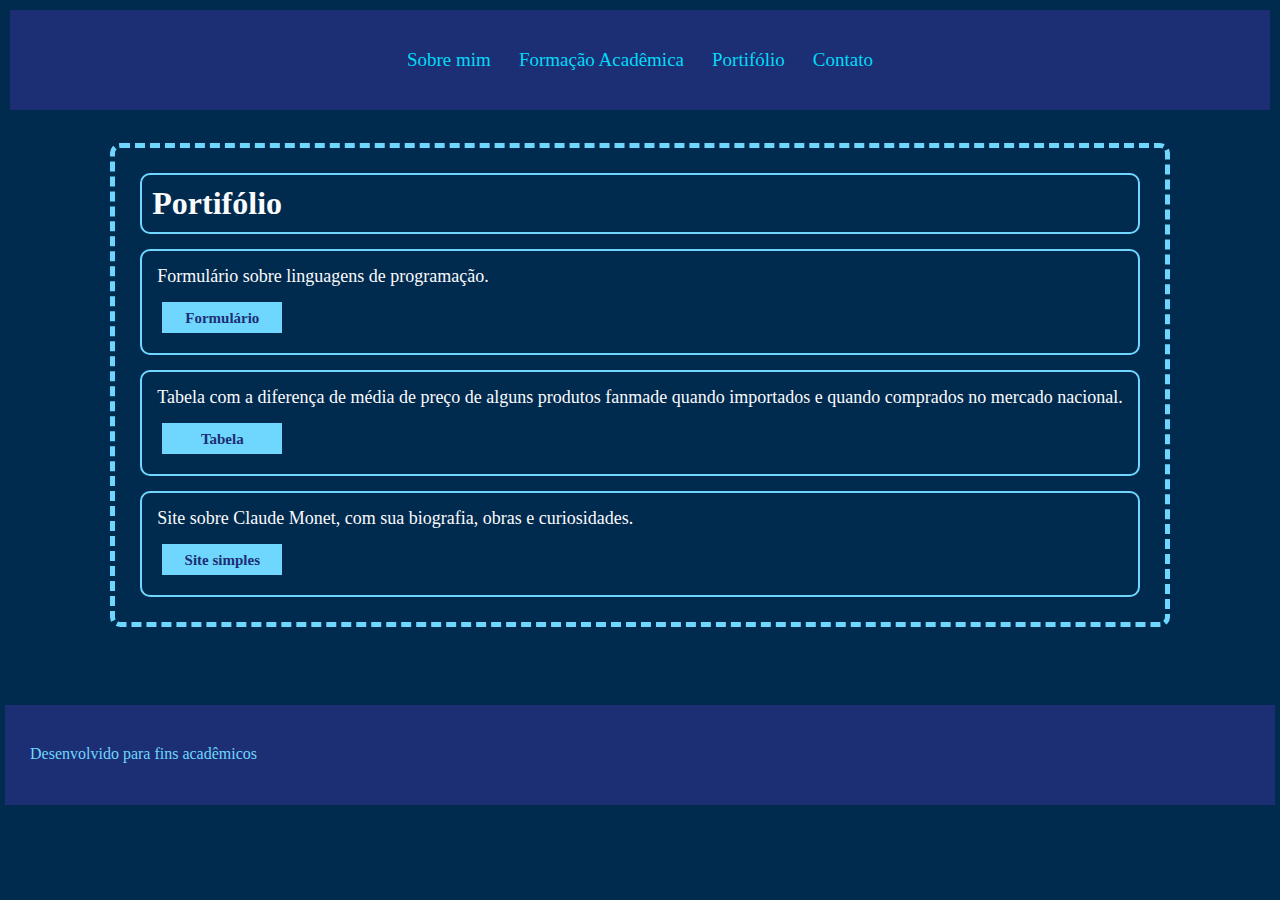
==== portifolio.html @ 83c41118 "principal" ====
<!DOCTYPE html>
<html lang="pt-BR">
<head>
    <meta charset="UTF-8">
    <meta name="viewport" content="width=device-width, initial-scale=1.0">
    <link rel="icon" type="image/x-icon" href="imgs/icon.jpg">
    <link rel="stylesheet" href="css/style3.css"> <!--link para arquivo que contém os códigos css de estilo-->
    <title>Portifólio Pessoal</title> <!--Titulo da aba da página-->
  
</head>
<body>
    <header> <!--contém cabeçalho-->
        <nav id="menu"> <!--contém o menu (links para outras páginas)-->
            <ul>
                <li><a href="index.html">Sobre mim</a></li>
                <li><a href="formacao.html">Formação Acadêmica</a></li>
                <li><a href="portifolio.html">Portifólio</a></li>
                <li><a href="contato.html">Contato</a></li>
            </ul>
        </nav>
    </header>

  <main> <!--contém conteúdo principal do site-->

      <section class="sectionUm"> <!--agrupando o "cardUm" que contém  os "subcards" 'titulo' e 'trabs'-->

        <div class="cardUm">

            <div class="titulo">
              <h1>Portifólio</h1> <!--título-->
            </div>

            <div class="trabs"> <!--parágrafos com  descrição breve dos trabalhos do portifólio e seu respectivo link-->
                
                <p>
                  Formulário sobre linguagens de programação.
                </p>
                <ul class="trabUl">
                  <li class="trabLista"><a href="https://jaquelinesantoss.github.io/PortifolioPessoal/formulario.html">Formulário</a></li>
                </ul>
            </div>

            <div class="trabs">  
                <p>
                  Tabela com a diferença de média de preço de alguns produtos fanmade quando importados e quando comprados no mercado nacional.
                </p>
                <ul class="trabUl">
                  <li class="trabLista"><a href="https://jaquelinesantoss.github.io/PortifolioPessoal/tabela.html">Tabela</a></li>
                </ul>
            </div>

          <div class="trabs">    
            <p>
              Site sobre Claude Monet, com sua biografia, obras e curiosidades.
            </p>
              <ul class="trabUl">
                <li class="trabLista"><a href="https://jaquelinesantoss.github.io/PortifolioPessoal/indexPortifolio.html">Site simples</a></li>
              </ul>
          </div>

      </section>
  </main>
        
      <footer> <!--'rodapé'-->
          <p>Desenvolvido para fins acadêmicos</p>
      </footer>

</body>
</html>
---- css/style3.css ----
/* 'estilos' que se aplicam a todos os elementos da página*/
*{
    box-sizing: border-box; /* faz o valor total ser considerado até a borda, somando preenchimento e valor da borda*/
    margin: 0; /* retirando margem padrão*/
    padding: 0; /*retirando preenchimento padrão*/
}  

body{
    display: flex; /*transforam body em flex-container*/
    margin: 5px; /*define margem dos elementos contidos em body*/
    flex-wrap: wrap; /*permite quebra de linha quando a largura definida não couber na tela*/
    flex: 1 1 100vw; /*definindo flex-grow, flex-shrink e flex-basis*/
    background-color: rgb(1, 42, 79);
}

header{
    display: flex;
    flex: 1 1 100vw;  /*definindo flex-grow, flex-shrink e flex-basis*/
}

nav{
    display: flex;
    margin: 5px;
    flex: 1 1 100vw;
    height: 100px; /*definindo altura fixa para elemento*/
    background-color: rgb(28, 46, 116); /*define cor de fundo do menu*/
    align-items: center; /*dispor links no centro (vertical )*/
    justify-content: center; /*dispor links no centro (horizontal*)*/
}

#menu ul{
    list-style-type: none; /*tira "bolinhas" dos itens da lista*/
    padding: 0; 
    background-color: rgb(28, 46, 116);
    text-align: center; /*centralizar texto*/
}

#menu ul li{
    display: inline; /* coloca elementos lado a lado em uma linha só*/
}

#menu ul li a{
    display: inline-block;
    color: rgb(4, 218, 247);
    text-decoration: none; /* retira sublinhado padrão de links*/
    padding:12px;
    background-color: rgb(28, 46, 116);
    font-size: 19px; /*tamanho da fonte*/

}

#menu ul li a:hover{
    background-color: rgb(111, 215, 253);
    color: black; /*cor do texto ao passar cursor*/
    border-radius: 400px; /* "curvatura" da borda */
}

main{
    display: flex;
    margin: 5px;
    background-color: rgb(1, 42, 79);
    flex: 20 1 500px; /*flex-grow aumentará 20x mais que os outros; flex-basis com tamanho inicial de 500px*/

}
/*definindo estilo do 'rodapé'*/
footer{
    padding: 25px;
    margin: 50px 0px 0px 0px;
    flex: 1 1 100vw;
    height: 100px;
    background-color: rgb(28, 46, 116);
    color: rgb(111, 215, 253);
    text-align: justify;
}
/*definindo estilo do elemento <p> contido no 'rodapé'*/
footer p{
    margin: 15px 0px 0px 0px;
}

.sectionUm{
    margin: 20px;
    align-items: center;
    justify-items: center;
    background-color: rgb(1, 42, 79);
    width: 100%; /*faz <section> ocupar 100% + margem da largura disponível*/
}


.cardUm{
    color: #fafbfc;
    margin: 3px;
    padding: 10px;
    border: 5px dashed  rgb(111, 215, 253);
    border-radius: 10px;
}

.titulo{
    color: #fafbfc;
    margin: 15px;
    padding: 10px;
    border: 2px solid  rgb(111, 215, 253); /*definindo tamanho da borda, tipo e cor*/
    border-radius: 10px;

}

/*definindo estilo das <div> 'trabs'*/
.trabs{
    font-size: 18px; 
    margin: 15px;
    padding: 10px;
    border: 2px solid rgb(111, 215, 253);
    border-radius: 10px;

}

/*definindo estilo das <p> contidas em <div>*/
.trabs p{
    color: #fafbfc;
    padding: 5px; 
}

/*fazendo 'botões' que contém o link das páginas do portifólio*/
.trabUl{
    list-style-type: none; /*retira marcadores dos itens da lista*/
    padding: 0;

}
.trabUl .trabLista{
    text-align: center; /*alinhamento do texto ao centro*/
    width: 120px; /*largura*/
    margin: 10px; /*margem*/
    padding: 5px; /*preenchimento*/
    background-color: rgb(111, 215, 253); /*cor de fundo*/
}

.trabUl .trabLista a {
    font-size: 15px;
    font-weight: bold; /*define largura da fonte, nesse caso 'negrito'*/
    text-decoration: none; /*tira sublinhado padrão do link*/
    color: rgb(28, 46, 116); /*or do texto*/
}

.trabUl .trabLista a:hover{
    font-size: 18px;
    color: #fafbfc;
}
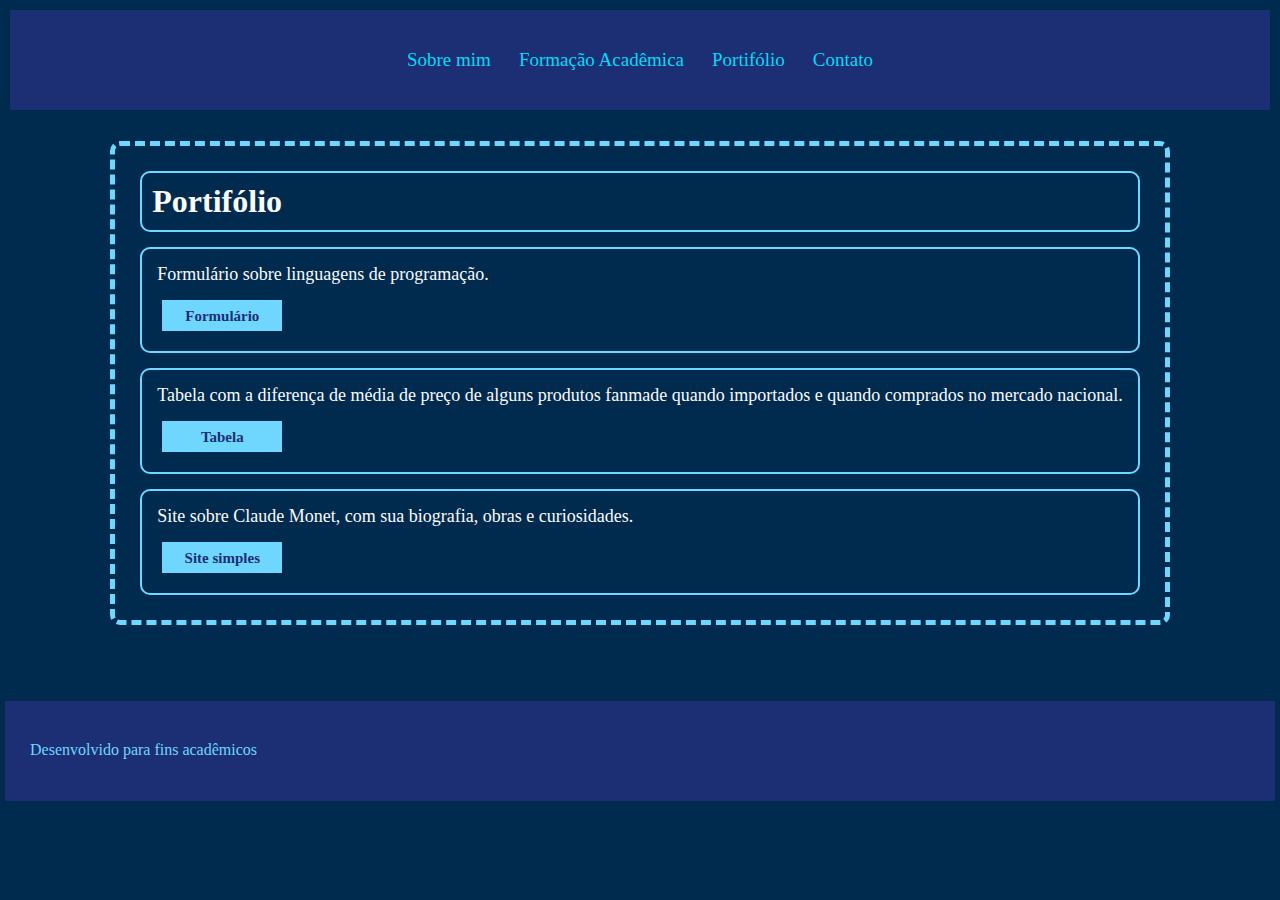
==== commit 0e96e44c: "atualizando pág. portifolio com os links novos" ====
--- a/portifolio.html
+++ b/portifolio.html
@@ -36,7 +36,7 @@
                   Formulário sobre linguagens de programação.
                 </p>
                 <ul class="trabUl">
-                  <li class="trabLista"><a href="https://jaquelinesantoss.github.io/PortifolioPessoal/formulario.html">Formulário</a></li>
+                  <li class="trabLista"><a href="https://jaquelinesantoss.github.io/TrabalhosPortifolio/formulario.html">Formulário</a></li>
                 </ul>
             </div>
 
@@ -45,7 +45,7 @@
                   Tabela com a diferença de média de preço de alguns produtos fanmade quando importados e quando comprados no mercado nacional.
                 </p>
                 <ul class="trabUl">
-                  <li class="trabLista"><a href="https://jaquelinesantoss.github.io/PortifolioPessoal/tabela.html">Tabela</a></li>
+                  <li class="trabLista"><a href="https://jaquelinesantoss.github.io/TrabalhosPortifolio/tabela.html">Tabela</a></li>
                 </ul>
             </div>
 
@@ -54,7 +54,7 @@
               Site sobre Claude Monet, com sua biografia, obras e curiosidades.
             </p>
               <ul class="trabUl">
-                <li class="trabLista"><a href="https://jaquelinesantoss.github.io/PortifolioPessoal/indexPortifolio.html">Site simples</a></li>
+                <li class="trabLista"><a href="https://jaquelinesantoss.github.io/TrabalhosPortifolio/index.html">Site simples</a></li>
               </ul>
           </div>
 
--- a/css/style3.css
+++ b/css/style3.css
@@ -78,7 +78,7 @@
 }
 
 .sectionUm{
-    margin: 20px;
+    margin: 18px;
     align-items: center;
     justify-items: center;
     background-color: rgb(1, 42, 79);
